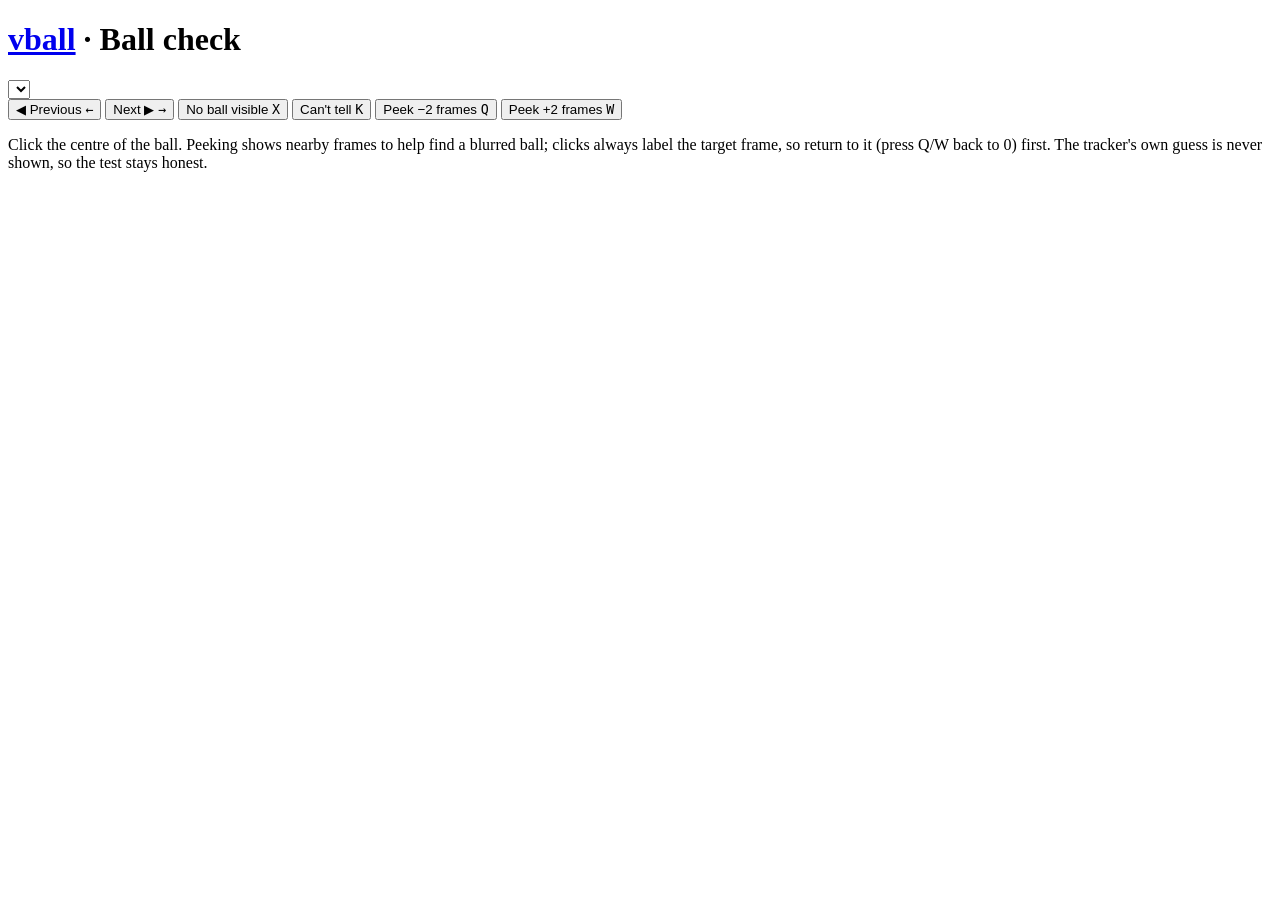
==== src/vball/web/static/ball.html @ 00157e5d "feat: Ball check page for clicking ball test frames Co-Authored-By: Claude Opus 5.5 <noreply@anthrop" ====
<!doctype html>
<html lang="en">
<head>
  <meta charset="utf-8">
  <meta name="viewport" content="width=device-width, initial-scale=1">
  <title>vball · Ball check</title>
  <link rel="stylesheet" href="/style.css">
</head>
<body>
  <header>
    <h1><a href="/">vball</a> · Ball check</h1>
    <select id="match" aria-label="Match"></select>
    <span id="progress" class="badge"></span>
  </header>
  <main class="ballcheck">
    <section>
      <div class="frame-wrap">
        <img id="frame" alt="Video frame to label" hidden>
        <div id="marker" class="marker" hidden></div>
      </div>
      <div id="status" class="status idle" role="status" aria-live="polite">
        <span id="state" class="state"></span>
        <span id="message" class="message"></span>
      </div>
      <div class="controls">
        <button id="btn-prev">◀ Previous <kbd>←</kbd></button>
        <button id="btn-next">Next ▶ <kbd>→</kbd></button>
        <span class="sep"></span>
        <button id="btn-none" class="primary">No ball visible <kbd>X</kbd></button>
        <button id="btn-skip">Can't tell <kbd>K</kbd></button>
        <span class="sep"></span>
        <button id="btn-peek-back">Peek −2 frames <kbd>Q</kbd></button>
        <button id="btn-peek-fwd">Peek +2 frames <kbd>W</kbd></button>
      </div>
      <p class="help">Click the centre of the ball. Peeking shows nearby frames to help find a blurred ball; clicks always label the target frame, so return to it (press Q/W back to 0) first. The tracker's own guess is never shown, so the test stays honest.</p>
    </section>
  </main>
  <script src="/ball.js"></script>
</body>
</html>
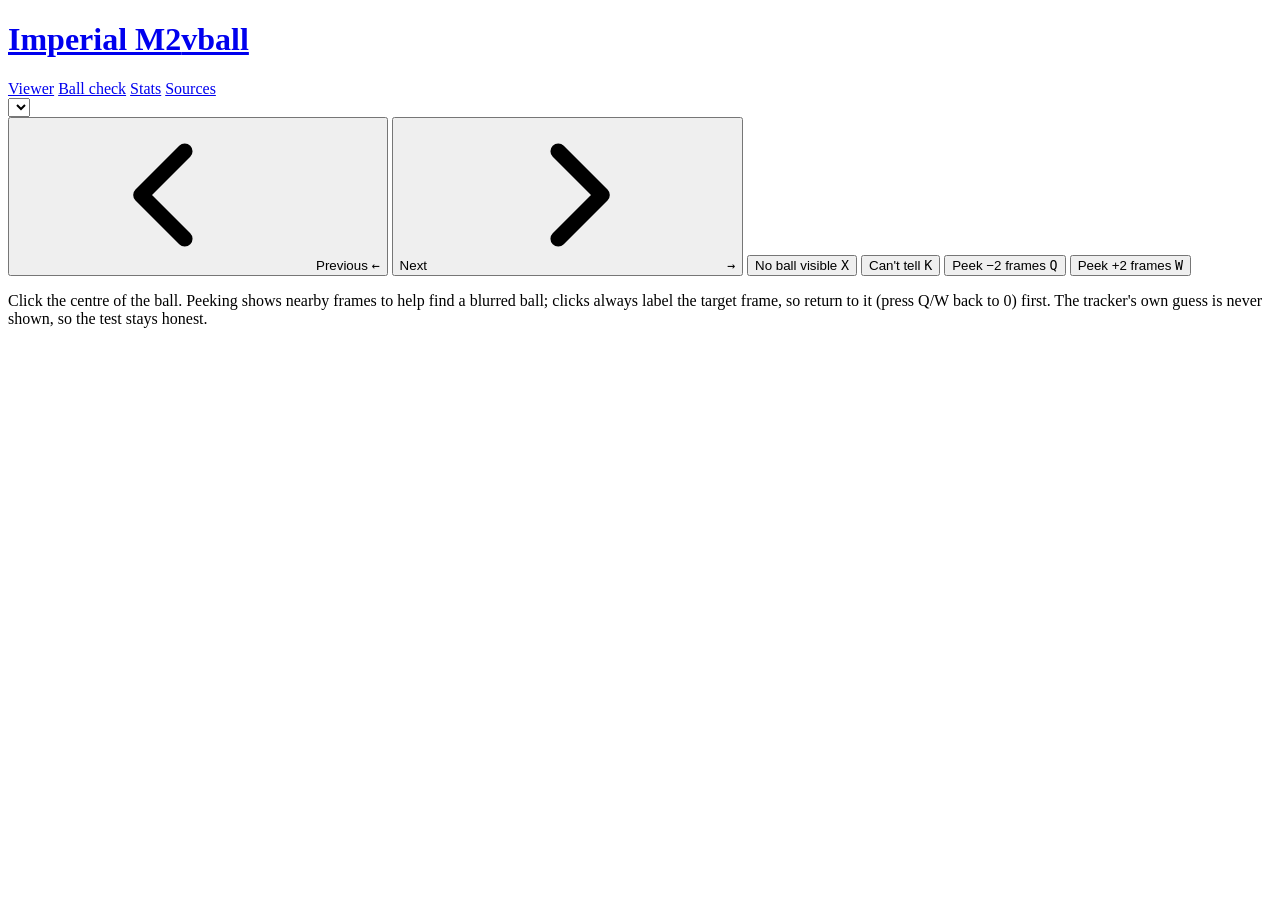
==== commit d64830f0: "feat: Hall Floor redesign of all pages (maple floor, painted court lines, kit panels, reserved overl" ====
--- a/src/vball/web/static/ball.html
+++ b/src/vball/web/static/ball.html
@@ -7,13 +7,25 @@
   <link rel="stylesheet" href="/style.css">
 </head>
 <body>
-  <header>
-    <h1><a href="/">vball</a> · Ball check</h1>
+  <svg width="0" height="0" style="position:absolute" aria-hidden="true">
+    <symbol id="i-prev" viewBox="0 0 24 24"><path d="M15 5l-7 7 7 7" fill="none" stroke="currentColor" stroke-width="2.5" stroke-linecap="round" stroke-linejoin="round"/></symbol>
+    <symbol id="i-next" viewBox="0 0 24 24"><path d="M9 5l7 7-7 7" fill="none" stroke="currentColor" stroke-width="2.5" stroke-linecap="round" stroke-linejoin="round"/></symbol>
+  </svg>
+  <header class="topbar">
+    <h1 class="brand-h"><a class="brand" href="/"><span class="brand-team">Imperial M2</span><span class="brand-name">vball</span></a></h1>
+    <nav class="tabs" aria-label="Pages">
+      <a href="/">Viewer</a>
+      <a href="/ball.html" aria-current="page">Ball check</a>
+      <a href="/stats.html">Stats</a>
+      <a href="/sources.html">Sources</a>
+    </nav>
+  </header>
+  <div class="bench">
     <select id="match" aria-label="Match"></select>
     <span id="progress" class="badge"></span>
-  </header>
+  </div>
   <main class="ballcheck">
-    <section>
+    <section class="kit player">
       <div class="frame-wrap">
         <img id="frame" alt="Video frame to label" hidden>
         <div id="marker" class="marker" hidden></div>
@@ -23,8 +35,8 @@
         <span id="message" class="message"></span>
       </div>
       <div class="controls">
-        <button id="btn-prev">◀ Previous <kbd>←</kbd></button>
-        <button id="btn-next">Next ▶ <kbd>→</kbd></button>
+        <button id="btn-prev"><svg class="icon" aria-hidden="true"><use href="#i-prev"/></svg>Previous <kbd>←</kbd></button>
+        <button id="btn-next">Next<svg class="icon" aria-hidden="true"><use href="#i-next"/></svg><kbd>→</kbd></button>
         <span class="sep"></span>
         <button id="btn-none" class="primary">No ball visible <kbd>X</kbd></button>
         <button id="btn-skip">Can't tell <kbd>K</kbd></button>
